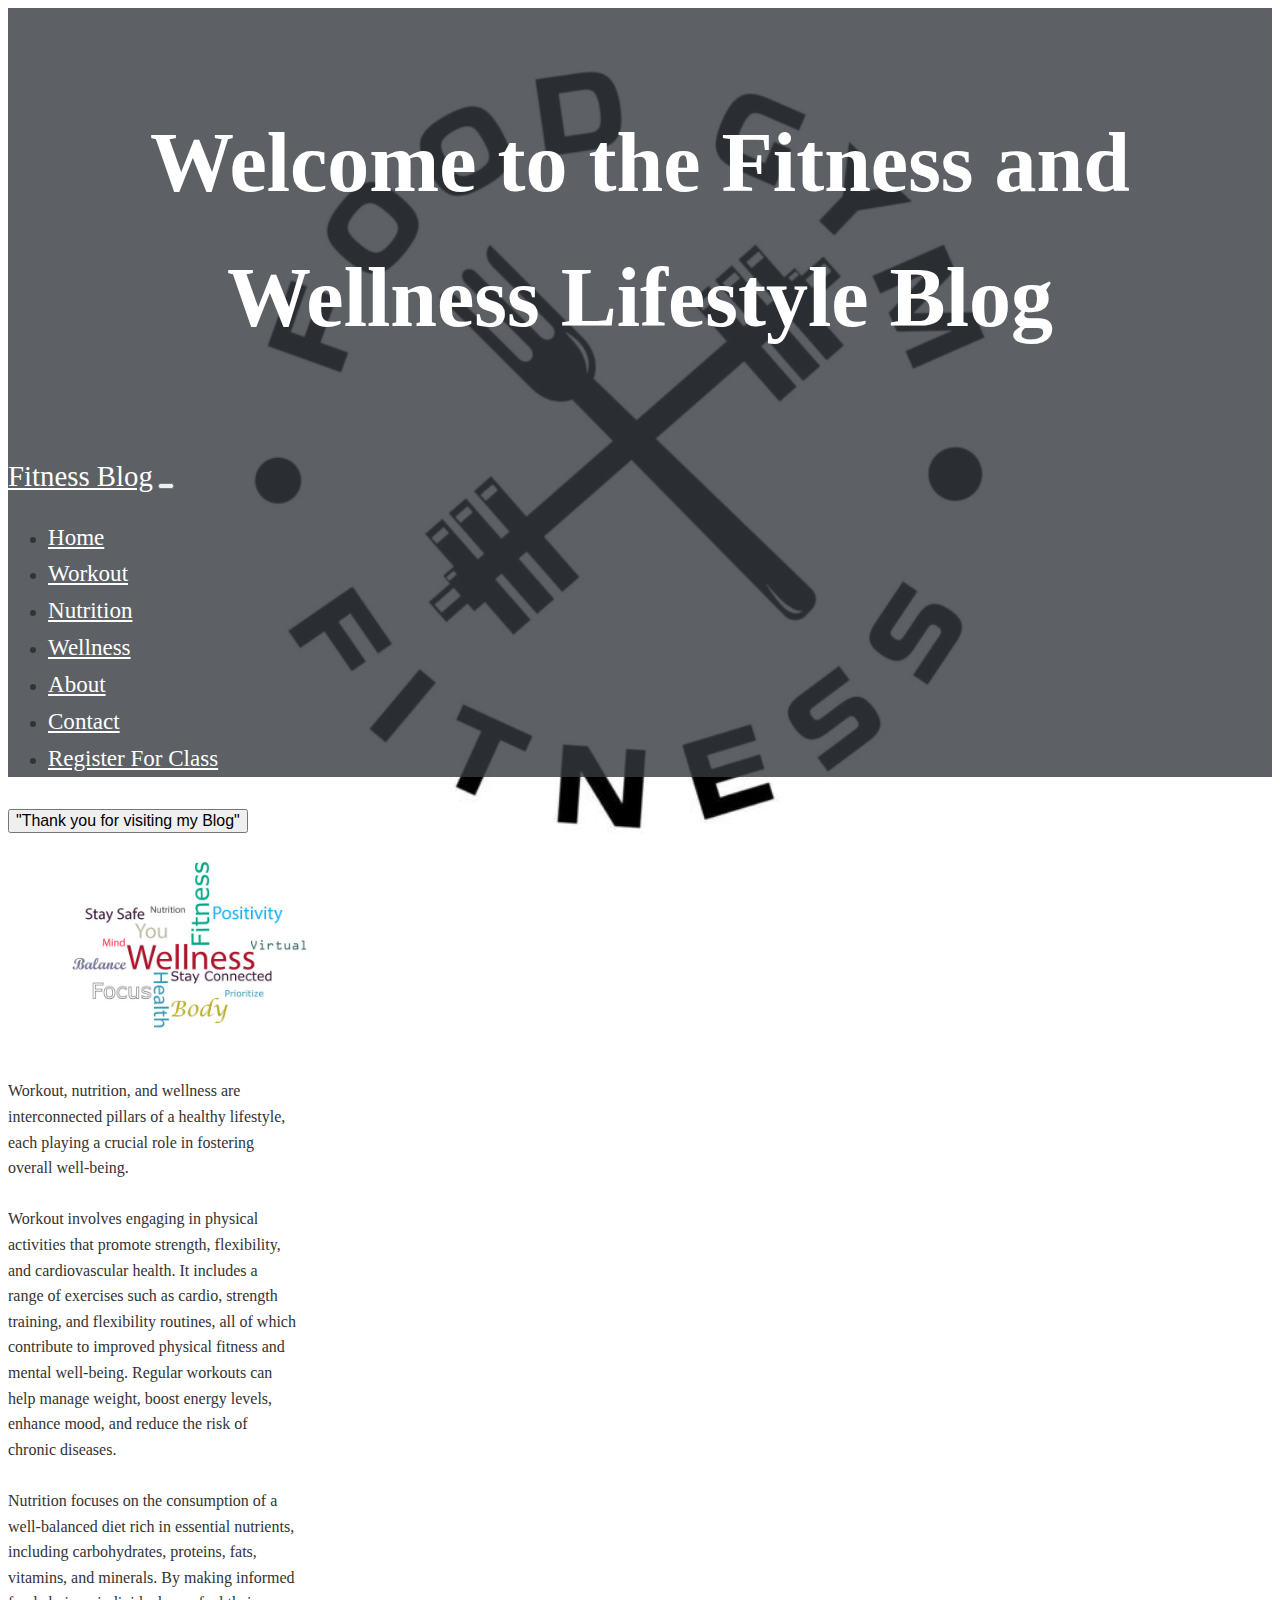
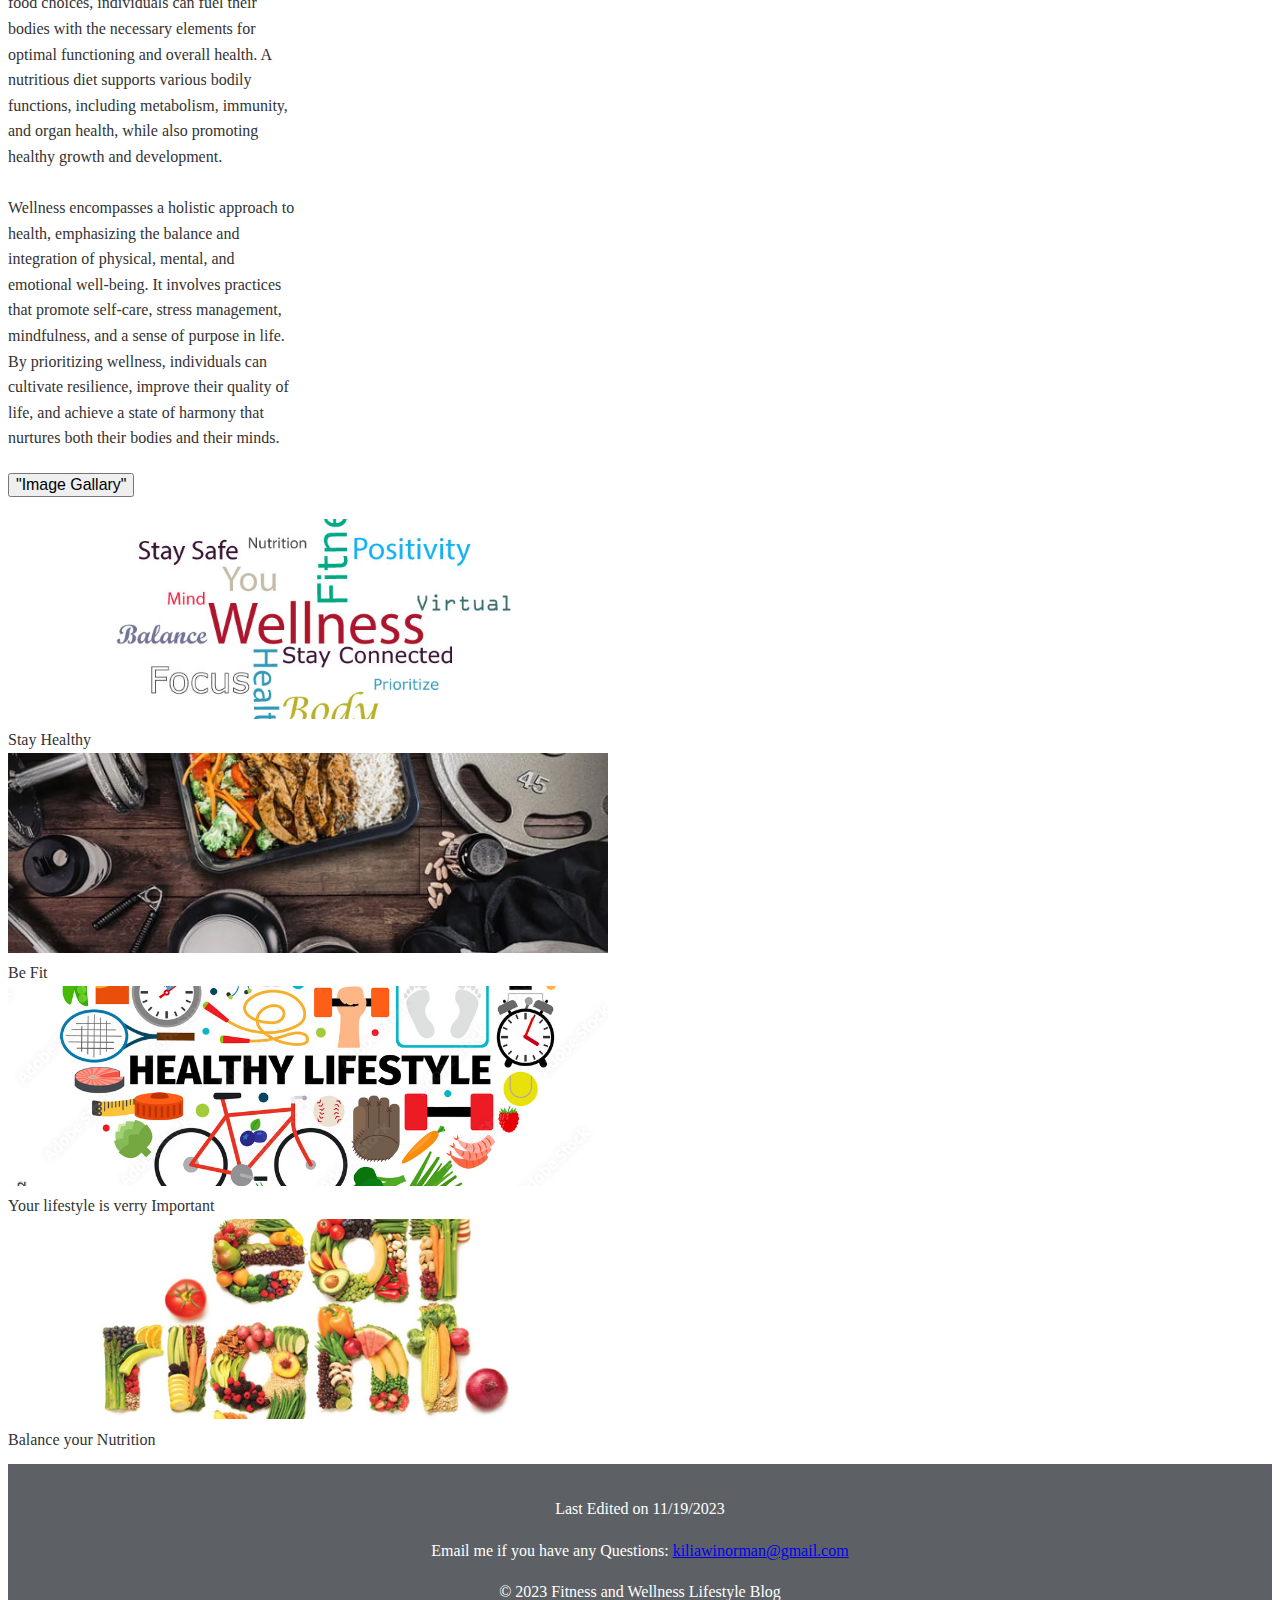
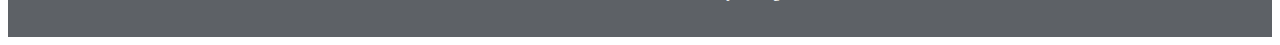
==== about.html @ e9b8ed7b "Add files via upload" ====
<!DOCTYPE html>
<html lang="en">

<head>
    <meta charset="UTF-8">
    <meta http-equiv="X-UA-Compatible" content="IE=edge">
    <meta name="viewport" content="width=device-width, initial-scale=1.0">
    <title>Fitness and Wellness Lifestyle Blog</title>
    <!-- Link to the unique Bootstrap theme (Cosmo) -->
    <link rel="stylesheet" href="https://bootswatch.com/4/cosmo/bootstrap.min.css">
    <link rel="stylesheet" href="home.css">
</head>

<body>

<!-- About Page -->
<header class="#343a40-primary text-light text-center p-5">
    <h1>Welcome to the Fitness and Wellness Lifestyle Blog</h1>
</header>

<nav class="navbar navbar-expand-lg navbar-dark bg-dark">
    <a class="navbar-brand" href="#">Fitness Blog</a>
    <button class="navbar-toggler" type="button" data-toggle="collapse" data-target="#navbarNav"
            aria-controls="navbarNav" aria-expanded="false" aria-label="Toggle navigation">
        <span class="navbar-toggler-icon"></span>
    </button>
    <div class="collapse navbar-collapse" id="navbarNav">
        <ul class="navbar-nav ml-auto">
            <li class="nav-item"><a class="nav-link" href="index.html">Home</a></li>
            <li class="nav-item"><a class="nav-link" href="workout.html">Workout</a></li>
            <li class="nav-item"><a class="nav-link" href="nutrition.html">Nutrition</a></li>
            <li class="nav-item"><a class="nav-link" href="wellness.html">Wellness</a></li>
            <li class="nav-item"><a class="nav-link" href="about.html">About</a></li>
            <li class="nav-item"><a class="nav-link" href="contact.html">Contact</a></li>
            <li class="nav-item"><a class="nav-link" href="register.html">Register For Class</a></li>
        </ul>
    </div>
</nav>

<main class="container mt-4">
    <div id="accordion">
        <!-- Card Group 1 -->
        <div class="card">
            <div class="card-header" id="headingOne">
                <h5 class="mb-0">
                    <button class="btn btn-link" data-toggle="collapse" data-target="#collapseOne" aria-expanded="true" aria-controls="collapseOne">
                        "Thank you for visiting my Blog"
                    </button>
                </h5>
            </div>

            <div id="collapseOne" class="collapse show" aria-labelledby="headingOne" data-parent="#accordion">
                <div class="card-body">
                    <img src="Images/about_stay_healthy.jpg" alt="Stay Healthy" class="img-fluid">
                    <p>Workout, nutrition, and wellness are interconnected pillars of a healthy lifestyle, each playing a crucial role in fostering overall well-being.<br><br>
    Workout involves engaging in physical activities that promote strength, flexibility, and cardiovascular health. It includes a range of exercises such as cardio, strength training, and flexibility routines, all of which contribute to improved physical fitness and mental well-being. Regular workouts can help manage weight, boost energy levels, enhance mood, and reduce the risk of chronic diseases.<br><br>
    Nutrition focuses on the consumption of a well-balanced diet rich in essential nutrients, including carbohydrates, proteins, fats, vitamins, and minerals. By making informed food choices, individuals can fuel their bodies with the necessary elements for optimal functioning and overall health. A nutritious diet supports various bodily functions, including metabolism, immunity, and organ health, while also promoting healthy growth and development.<br><br>
    Wellness encompasses a holistic approach to health, emphasizing the balance and integration of physical, mental, and emotional well-being. It involves practices that promote self-care, stress management, mindfulness, and a sense of purpose in life. By prioritizing wellness, individuals can cultivate resilience, improve their quality of life, and achieve a state of harmony that nurtures both their bodies and their minds.</p>
                </div>
            </div>
        </div>
   
<!-- Card Group 2 -->
        <div class="card">
            <div class="card-header" id="headingTwo">
                <h5 class="mb-0">
                    <button class="btn btn-link collapsed" data-toggle="collapse" data-target="#collapseTwo" aria-expanded="false" aria-controls="collapseTwo">
                        "Image Gallary"
                    </button>
                </h5>
            </div>
            <div id="collapseTwo" class="collapse" aria-labelledby="headingTwo" data-parent="#accordion">
                <div class="card-body">
                    
                   <div class="row">
  <div class="responsive">
  <div class="gallery">
    <a target="_blank" href="Images/about_stay_healthy.jpg">
      <img src="Images/about_stay_healthy.jpg" alt="Stay Healthy" width="600" height="400">
    </a>
    <div class="desc">Stay Healthy</div>
  </div>
</div>

<div class="responsive">
  <div class="gallery">
    <a target="_blank" href="Images/fitness1.jpg">
      <img src="Images/fitness1.jpg" alt="Be Fit" width="600" height="400">
    </a>
    <div class="desc">Be Fit</div>
  </div>
</div>

<div class="responsive">
  <div class="gallery">
    <a target="_blank" href="Images/lifestyle.jpg">
      <img src="Images/lifestyle.jpg" alt="Lifestyle" width="600" height="400">
    </a>
    <div class="desc">Your lifestyle is verry Important</div>
  </div>
</div>

<div class="responsive">
  <div class="gallery">
    <a target="_blank" href="Images/Nutrition.jpg">
      <img src="Images/Nutrition.jpg" alt="Nutritions" width="600" height="400">
    </a>
    <div class="desc">Balance your Nutrition</div>
  </div>
</div>

<div class="clearfix"></div>

<div style="padding:6px;">
    </div>
                </div>
            </div>
        </div>
        </div>

    </div>
</main>

<!-- Footer -->
<footer class="bg-dark text-light text-center p-3 mt-4">
    <p>Last Edited on 11/19/2023</p>
    <p>Email me if you have any Questions:
        <a href="mailto:kiliawinorman@gmail.com">kiliawinorman@gmail.com</a>
    </p>
    <p>&copy; 2023 Fitness and Wellness Lifestyle Blog</p>
</footer>

<!-- Bootstrap JS and Popper.js -->
<script src="https://code.jquery.com/jquery-3.2.1.slim.min.js"></script>
<script src="https://cdnjs.cloudflare.com/ajax/libs/popper.js/1.12.9/umd/popper.min.js"></script>
<script src="https://maxcdn.bootstrapcdn.com/bootstrap/4.0.0/js/bootstrap.min.js"></script>

</body>

</html>
---- home.css ----
body 
    {
        font-family: Garamond, serif;
        line-height: 1.6;
        color: #333;
        background-image: url('Images/logo.jpg'); /* Replace 'your-background-image.jpg' with your image file */
        background-size: cover;
        background-blur: 3px; /* Adjust the blur level */
        background-position: center;
        background-attachment: fixed; /* Fixed background image */
    }

header 
    {
        background-color: rgba(52, 58, 64, 0.8); /* Transparent  background color with alpha */
        color: #fff;
        text-align: center;
        padding: 2rem 0;
        font-family: 'Brush Script MT', cursive;
    }

header h1
{
    font-size: 5.25em;
}

header h2
{
    font-size: 3.0em;
}

.navbar {
    font-size: 1.2em; /* Adjust the value as needed */
}

.navbar-brand {
    font-size: 1.5em; /* Adjust the value as needed */
}

.navbar-nav .nav-link {
    font-size: 1.2em; /* Adjust the value as needed */
}


nav 
    {
        background-color: rgba(52, 58, 64, 0.8); /* Transparent background color with alpha */
    }

nav a 
    {
        color: #fff;
    }

main 
    {
        margin-top: 2rem;
    }

article img,
aside img 
    {
        max-width: 100%;
        height: auto;
    }

/* Adjust the image size */
article img {
    max-width: 100%; /* Make the image responsive within its container */
    height: auto;
}

/* Increase the font size of the paragraph */
article p {
    font-size: 1.35em; /* Adjust the value as needed */
}

aside img {
    max-width: 100%;
    height: auto;
}

/* Increase the font size of the navigation links */
aside #nav_menu2 ul li a {
    font-size: 1.35em; /* Adjust the value as needed */
}

article,
aside 
    {
        background-color: rgba(255, 255, 255, 0.9); /* Slightly transparent white background */
        padding: 20px;
        border-radius: 8px;
        box-shadow: 0 4px 8px rgba(0, 0, 0, 0.1);
    }

aside h2
{
    font-weight: bold;
    text-align: center;
    font-family: 'Brush Script MT', cursive;
    font-size: 4.5em;
}

article h2
{
    font-weight: bold;
    text-align: center;
    font-family: 'Brush Script MT', cursive;
    font-size: 4.5em;
}


footer {
            background-color: rgba(52, 58, 64, 0.8); /* Transparent background color */
            color: #fff;
            text-align: center;
            padding: 1rem 0;
        }
.article-content {
    display: flex;
    flex-direction: row;
    align-items: center;
}

.article-content img {
    max-width: 50%; /* Adjust the value as needed */
    margin-right: 20px; /* Adjust the spacing between the image and text */
}

.card {
        width: 18rem;
    }

    .card img {
        height: 200px; /* Set the desired height for the images */
        object-fit: cover;
    }

    .card-title {
         font-weight: bold;
    text-align: center;
    font-family: 'Brush Script MT', cursive;
    font-size: 4.5em;
    }

    .card-text {
        font-size: 1.2em; /* Set the desired font size for the card text */
    }

    .btn {
        font-size: 1.2em; /* Set the desired font size for the button */
    }
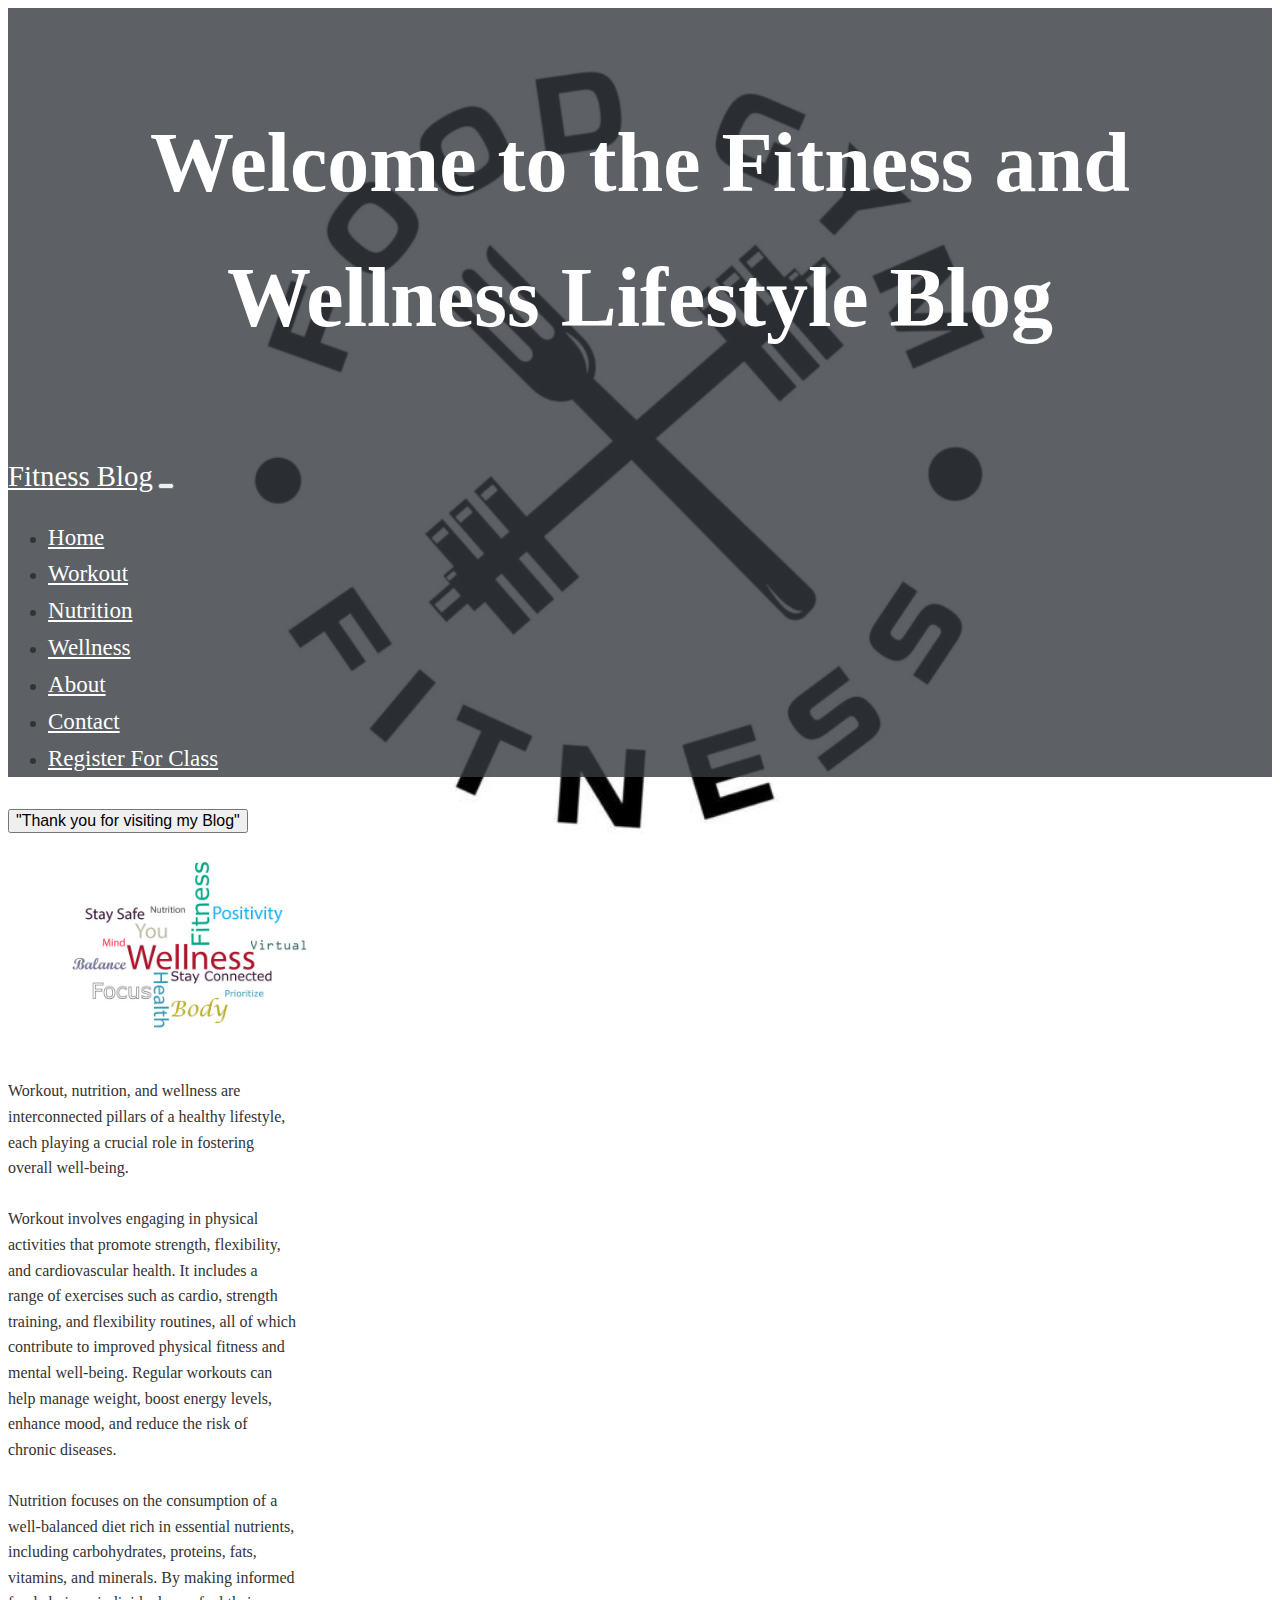
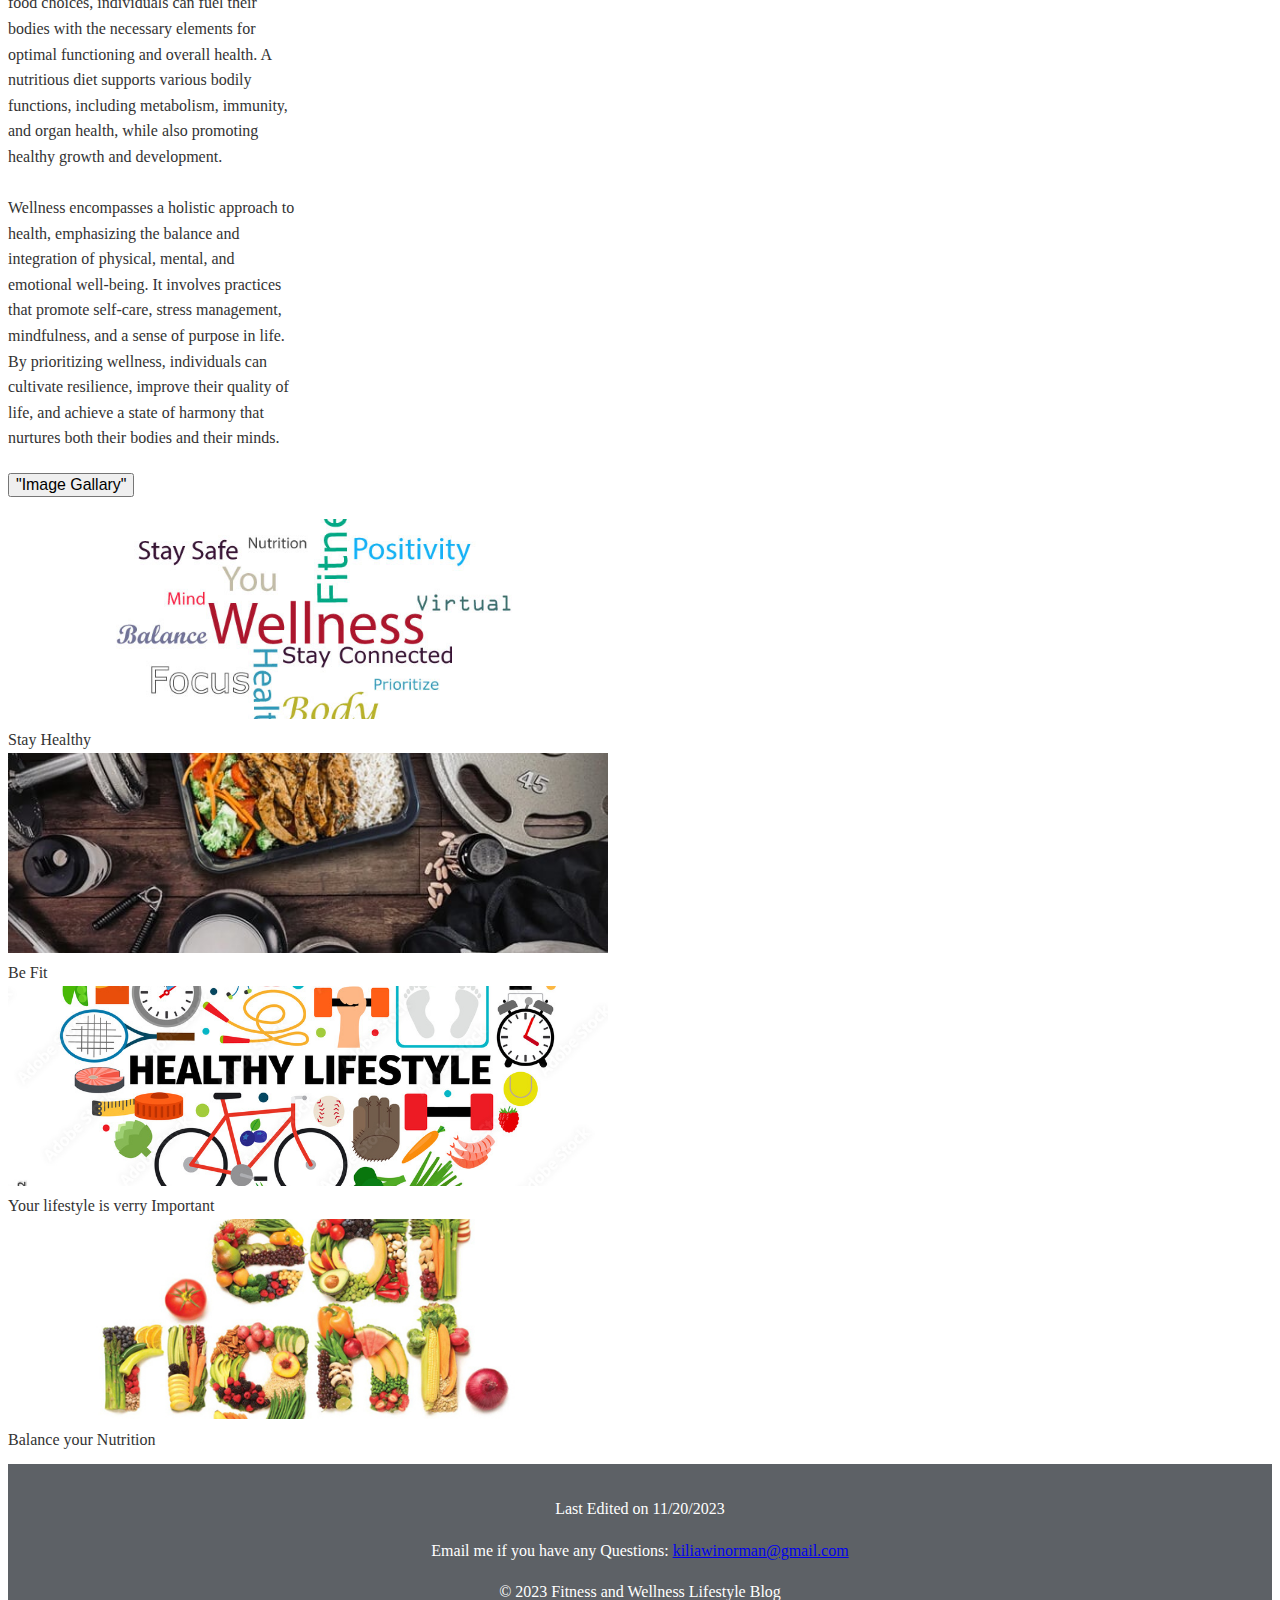
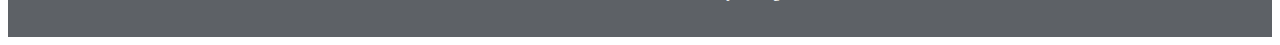
==== commit 2d10f21a: "Update about.html" ====
--- a/about.html
+++ b/about.html
@@ -123,7 +123,7 @@
 
 <!-- Footer -->
 <footer class="bg-dark text-light text-center p-3 mt-4">
-    <p>Last Edited on 11/19/2023</p>
+    <p>Last Edited on 11/20/2023</p>
     <p>Email me if you have any Questions:
         <a href="mailto:kiliawinorman@gmail.com">kiliawinorman@gmail.com</a>
     </p>
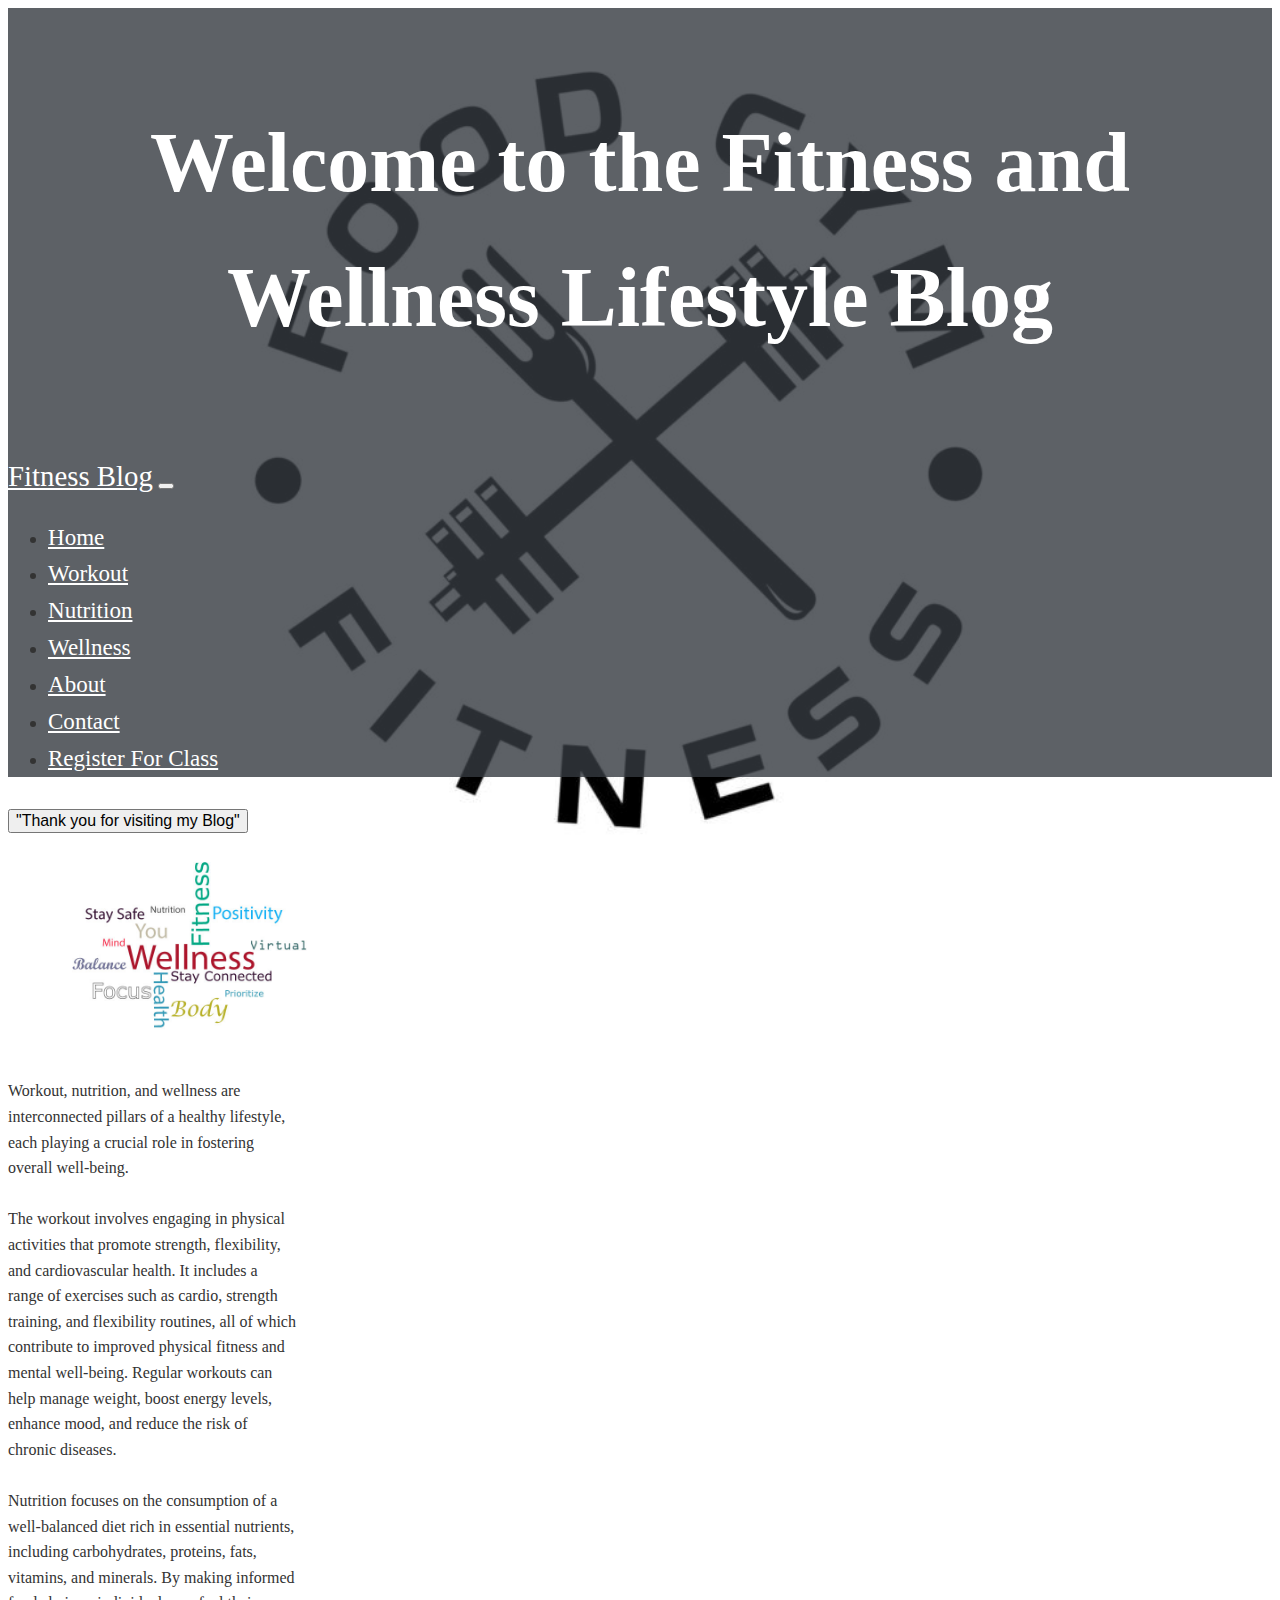
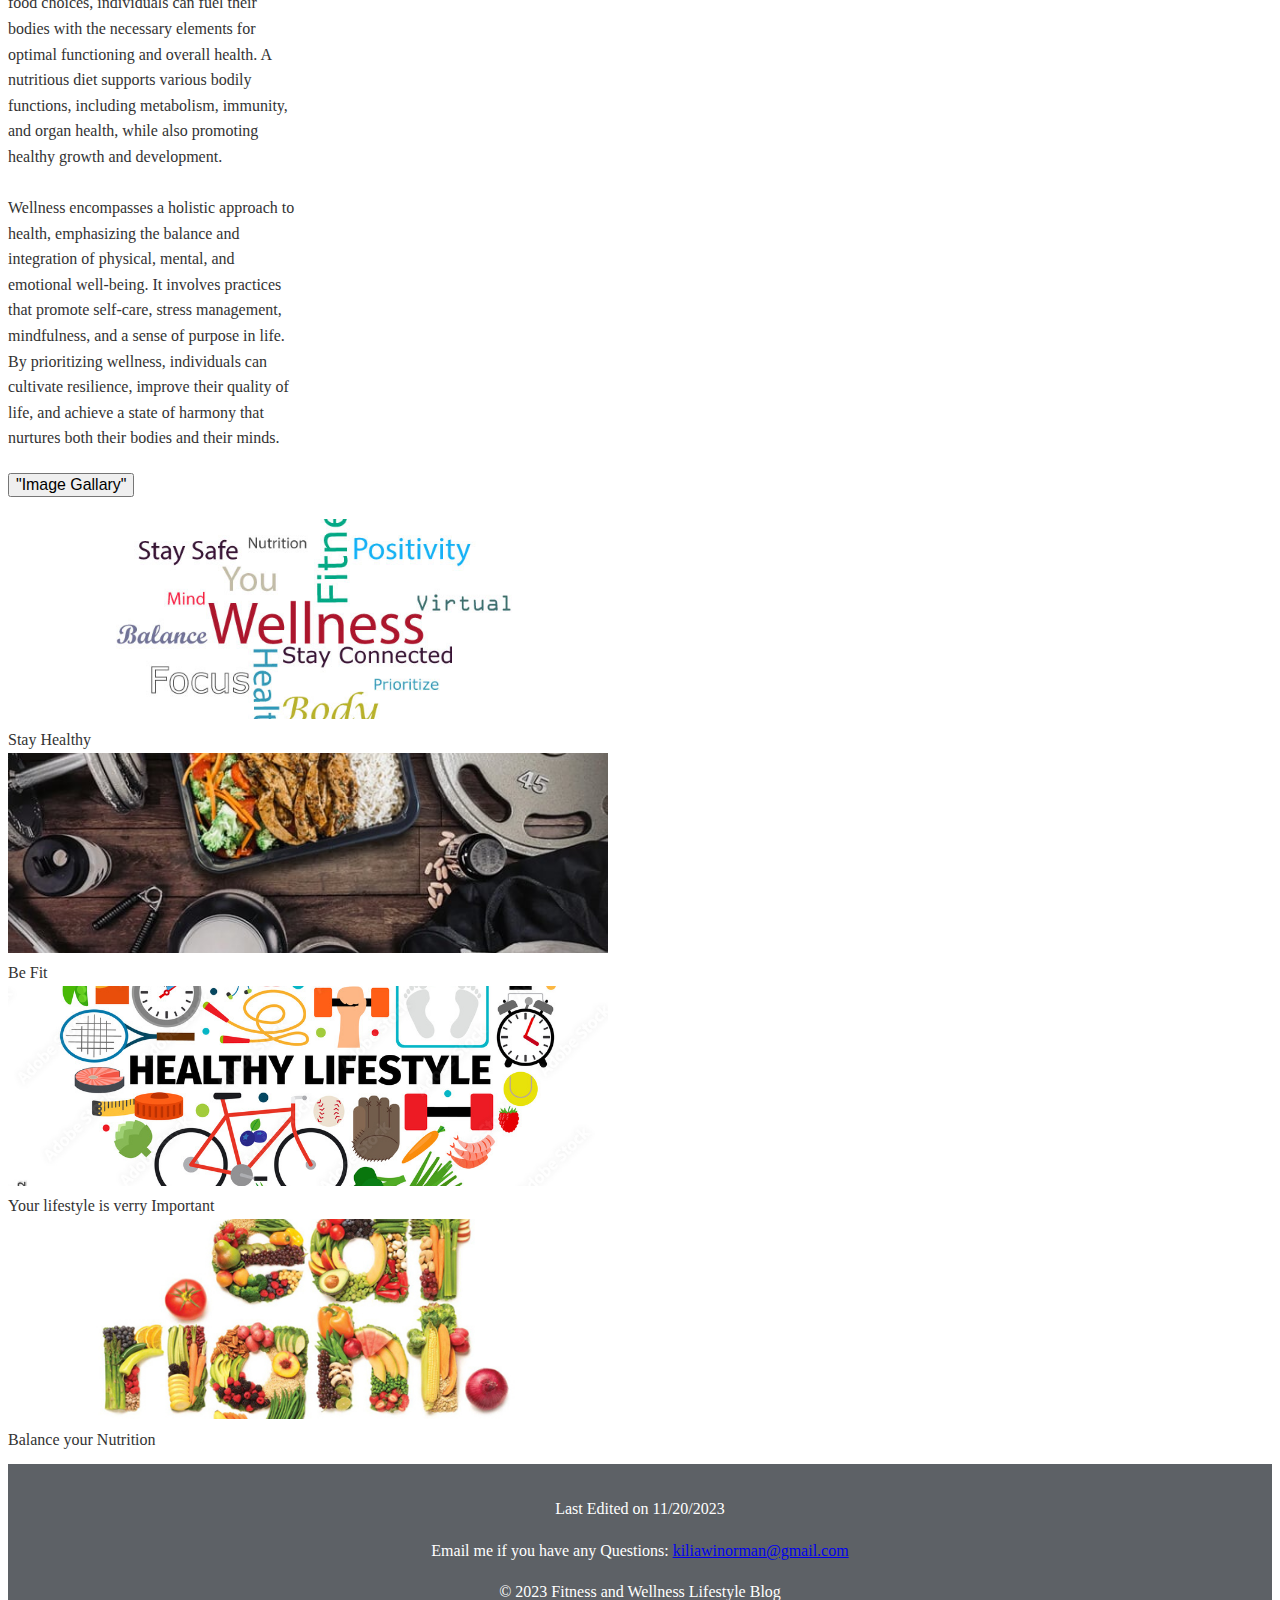
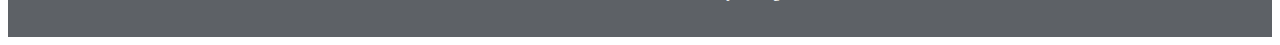
==== commit b8a6f878: "Update about.html" ====
--- a/about.html
+++ b/about.html
@@ -53,7 +53,7 @@
                 <div class="card-body">
                     <img src="Images/about_stay_healthy.jpg" alt="Stay Healthy" class="img-fluid">
                     <p>Workout, nutrition, and wellness are interconnected pillars of a healthy lifestyle, each playing a crucial role in fostering overall well-being.<br><br>
-    Workout involves engaging in physical activities that promote strength, flexibility, and cardiovascular health. It includes a range of exercises such as cardio, strength training, and flexibility routines, all of which contribute to improved physical fitness and mental well-being. Regular workouts can help manage weight, boost energy levels, enhance mood, and reduce the risk of chronic diseases.<br><br>
+    The workout involves engaging in physical activities that promote strength, flexibility, and cardiovascular health. It includes a range of exercises such as cardio, strength training, and flexibility routines, all of which contribute to improved physical fitness and mental well-being. Regular workouts can help manage weight, boost energy levels, enhance mood, and reduce the risk of chronic diseases.<br><br>
     Nutrition focuses on the consumption of a well-balanced diet rich in essential nutrients, including carbohydrates, proteins, fats, vitamins, and minerals. By making informed food choices, individuals can fuel their bodies with the necessary elements for optimal functioning and overall health. A nutritious diet supports various bodily functions, including metabolism, immunity, and organ health, while also promoting healthy growth and development.<br><br>
     Wellness encompasses a holistic approach to health, emphasizing the balance and integration of physical, mental, and emotional well-being. It involves practices that promote self-care, stress management, mindfulness, and a sense of purpose in life. By prioritizing wellness, individuals can cultivate resilience, improve their quality of life, and achieve a state of harmony that nurtures both their bodies and their minds.</p>
                 </div>
